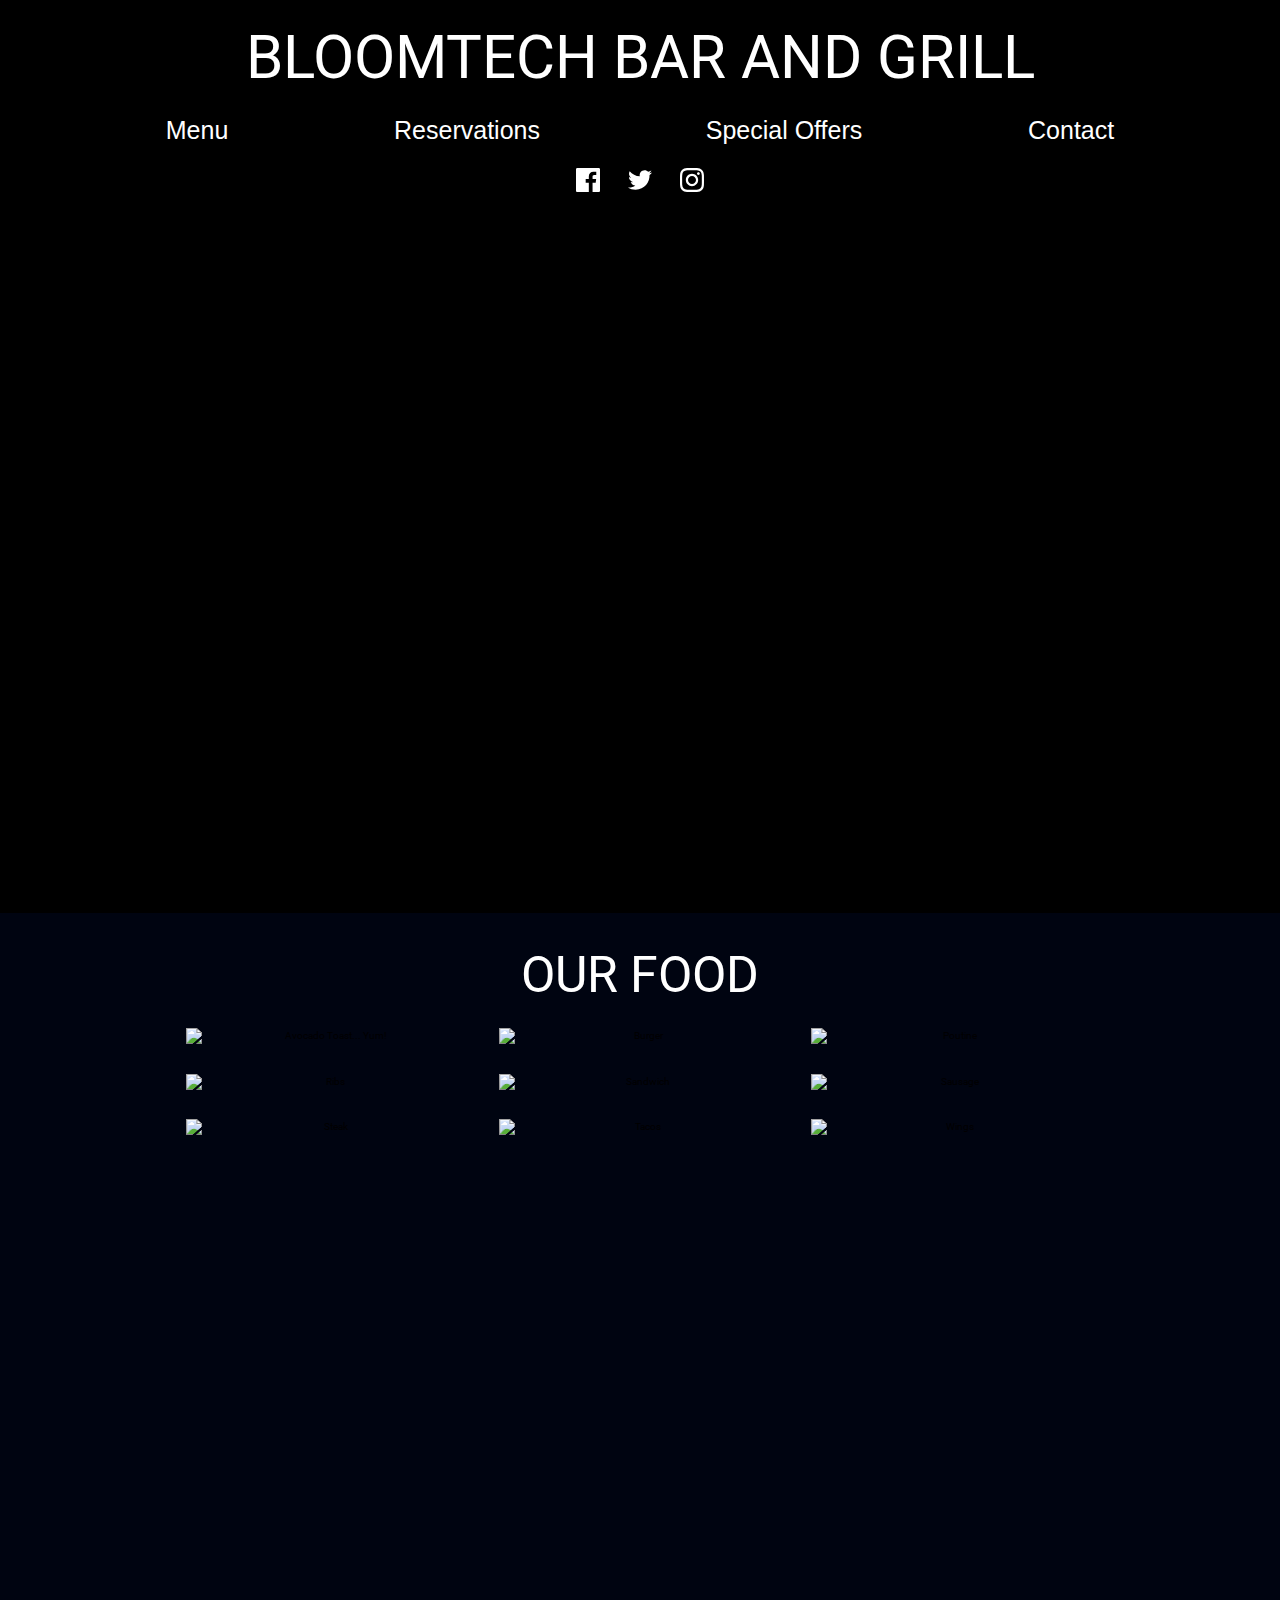
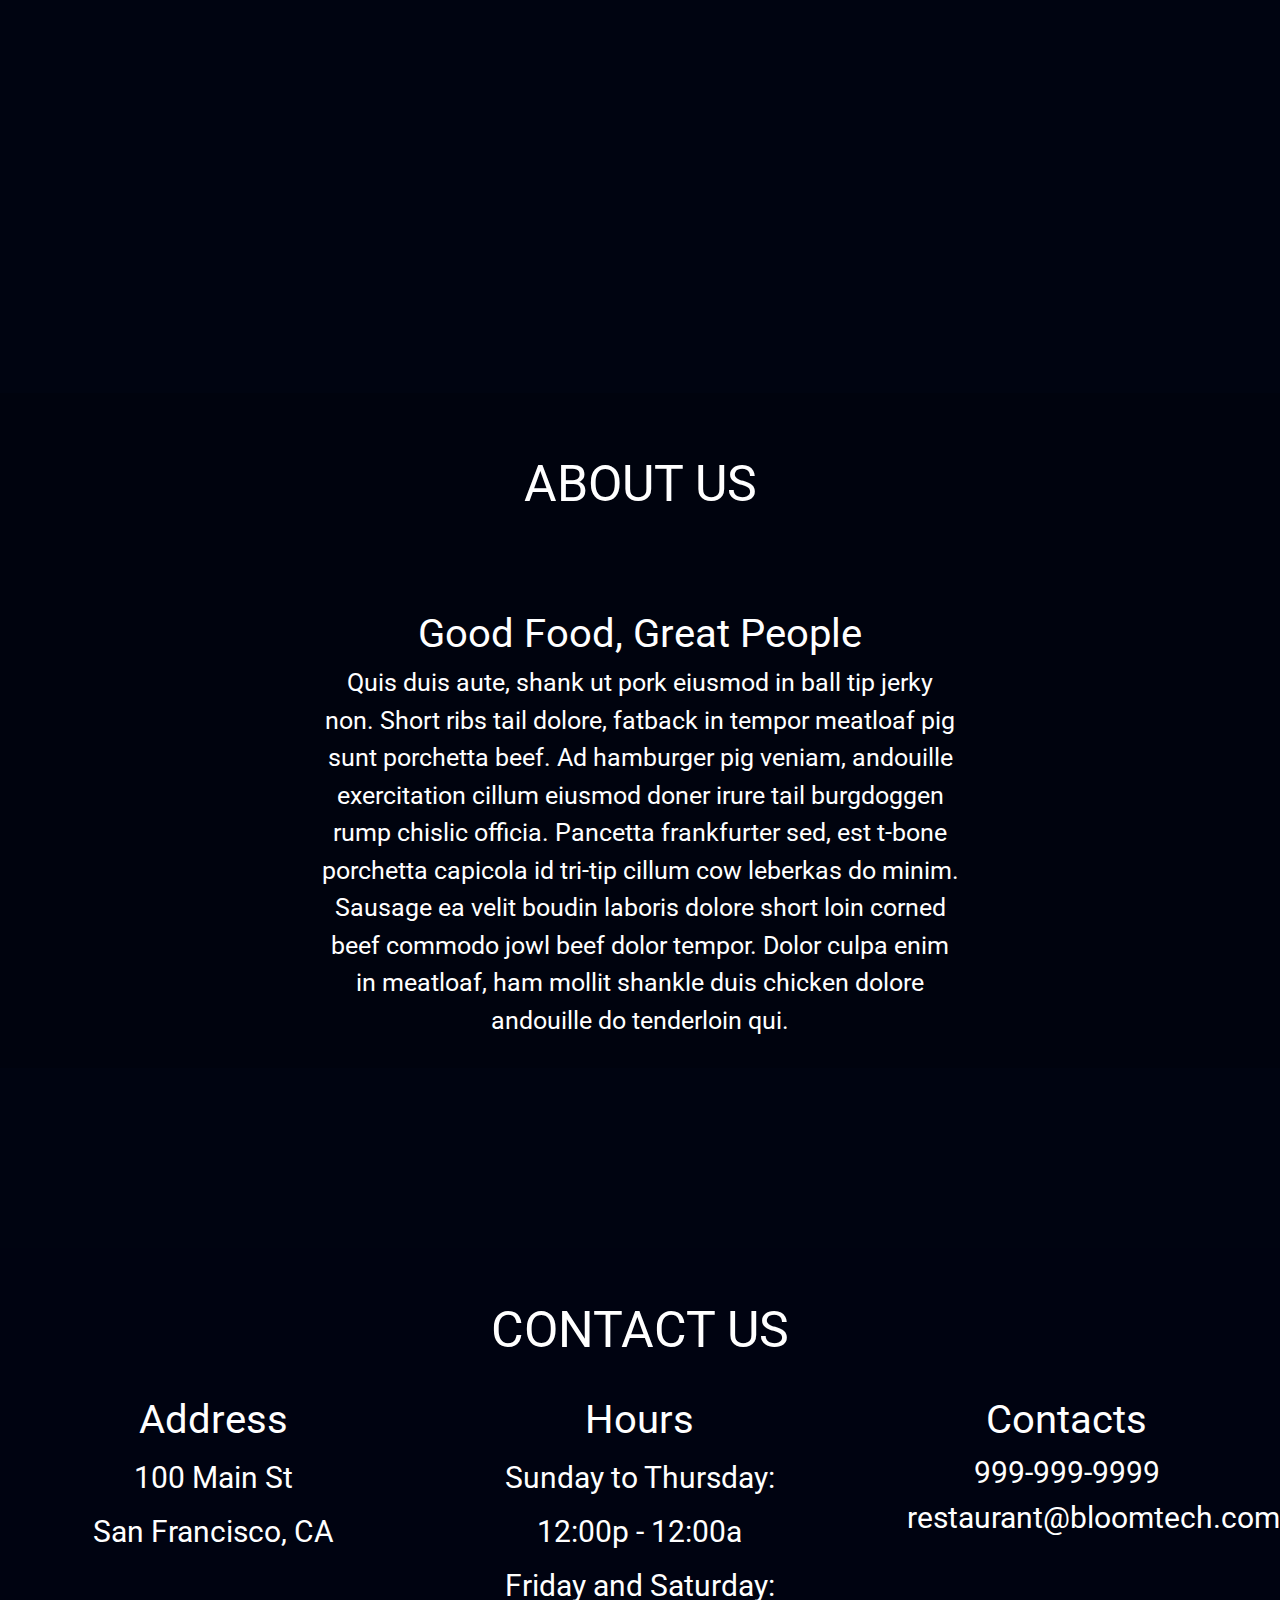
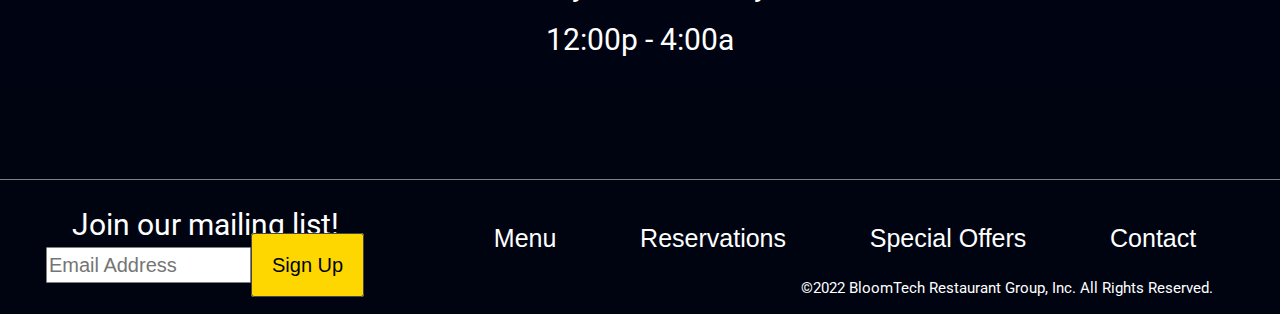
==== index.html @ 7ed3a37f "finished first draft" ====
<!doctype html>

<html lang="en">

<head>
	<meta charset="utf-8">

	<title>Sprint Challenge - Home</title>

	<link href="https://fonts.googleapis.com/css?family=Roboto|Rubik" rel="stylesheet">
	<link rel="stylesheet" href="/css/index.css">
	<script src="https://kit.fontawesome.com/5b12ffad4b.js" crossorigin="anonymous"></script>
</head>

<body>
	<div>
		<!-- header -->
		<header>
			<div class="header">
				<h1>BLOOMTECH BAR AND GRILL</h1>

				<!-- nav -->
				<nav>
					<button><a href="/menu.html">Menu</a></button>
					<button><a href="/reservations.html">Reservations</a></button>
					<button><a href="/special-offers.html">Special Offers</a></button>
					<button><a href="/contact.html">Contact</a></button>
				</nav>

				<!-- social media buttons -->

				<div class="socialMedia">
					<div>
						<a href=""><svg xmlns="http://www.w3.org/2000/svg" width="24" height="24" viewBox="0 0 24 24" fill="white"><path d="M22.675 0h-21.35c-.732 0-1.325.593-1.325 1.325v21.351c0 .731.593 1.324 1.325 1.324h11.495v-9.294h-3.128v-3.622h3.128v-2.671c0-3.1 1.893-4.788 4.659-4.788 1.325 0 2.463.099 2.795.143v3.24l-1.918.001c-1.504 0-1.795.715-1.795 1.763v2.313h3.587l-.467 3.622h-3.12v9.293h6.116c.73 0 1.323-.593 1.323-1.325v-21.35c0-.732-.593-1.325-1.325-1.325z"/></svg></a>
						<a href=""><svg xmlns="http://www.w3.org/2000/svg" width="24" height="24" viewBox="0 0 24 24" fill="white"><path d="M24 4.557c-.883.392-1.832.656-2.828.775 1.017-.609 1.798-1.574 2.165-2.724-.951.564-2.005.974-3.127 1.195-.897-.957-2.178-1.555-3.594-1.555-3.179 0-5.515 2.966-4.797 6.045-4.091-.205-7.719-2.165-10.148-5.144-1.29 2.213-.669 5.108 1.523 6.574-.806-.026-1.566-.247-2.229-.616-.054 2.281 1.581 4.415 3.949 4.89-.693.188-1.452.232-2.224.084.626 1.956 2.444 3.379 4.6 3.419-2.07 1.623-4.678 2.348-7.29 2.04 2.179 1.397 4.768 2.212 7.548 2.212 9.142 0 14.307-7.721 13.995-14.646.962-.695 1.797-1.562 2.457-2.549z"/></svg></a>
						<a href=""><svg xmlns="http://www.w3.org/2000/svg" width="24" height="24" viewBox="0 0 24 24" fill="white"><path d="M12 2.163c3.204 0 3.584.012 4.85.07 3.252.148 4.771 1.691 4.919 4.919.058 1.265.069 1.645.069 4.849 0 3.205-.012 3.584-.069 4.849-.149 3.225-1.664 4.771-4.919 4.919-1.266.058-1.644.07-4.85.07-3.204 0-3.584-.012-4.849-.07-3.26-.149-4.771-1.699-4.919-4.92-.058-1.265-.07-1.644-.07-4.849 0-3.204.013-3.583.07-4.849.149-3.227 1.664-4.771 4.919-4.919 1.266-.057 1.645-.069 4.849-.069zm0-2.163c-3.259 0-3.667.014-4.947.072-4.358.2-6.78 2.618-6.98 6.98-.059 1.281-.073 1.689-.073 4.948 0 3.259.014 3.668.072 4.948.2 4.358 2.618 6.78 6.98 6.98 1.281.058 1.689.072 4.948.072 3.259 0 3.668-.014 4.948-.072 4.354-.2 6.782-2.618 6.979-6.98.059-1.28.073-1.689.073-4.948 0-3.259-.014-3.667-.072-4.947-.196-4.354-2.617-6.78-6.979-6.98-1.281-.059-1.69-.073-4.949-.073zm0 5.838c-3.403 0-6.162 2.759-6.162 6.162s2.759 6.163 6.162 6.163 6.162-2.759 6.162-6.163c0-3.403-2.759-6.162-6.162-6.162zm0 10.162c-2.209 0-4-1.79-4-4 0-2.209 1.791-4 4-4s4 1.791 4 4c0 2.21-1.791 4-4 4zm6.406-11.845c-.796 0-1.441.645-1.441 1.44s.645 1.44 1.441 1.44c.795 0 1.439-.645 1.439-1.44s-.644-1.44-1.439-1.44z"/></svg></a>
					</div>
				</div>
			</div>
		</header>

		<!-- gallery section -->
		<section class="gallery">
			<div>
				<h2>OUR FOOD</h2>
				<div>
					<img src="img/food-avocadotoast.jpg" alt="Avocado Toast... Yum!">

					<img src="img/food-burger.jpg" alt="Burger">

					<img src='img/food-poutine.jpg' alt="Poutine">

					<img src="img/food-ribs.jpg" alt="Ribs">

					<img src="img/food-sandwich.jpg" alt="Sandwich">

					<img src="img/food-sausage.jpg" alt="Sausage">

					<img src="img/food-steak.jpg" alt="Steak">

					<img src="img/food-tacos.jpg" alt="Tacos">

					<img src="img/food-wings.jpg" alt="Wings">
				</div>
			</div>
		</section>

		<!-- spacer -->
		<div class="spacer"></div>

		<!-- about section -->
		<section class="about">
			<div class="about-container">
				<h2>ABOUT US</h2>

				<div id="cooks" class="pic">
				</div>

				<div class="text">
					<h3>Good Food, Great People</h3>
					<p>Quis duis aute, shank ut pork eiusmod in ball tip jerky non. Short ribs tail dolore, fatback in
						tempor meatloaf pig sunt porchetta beef. Ad hamburger pig veniam, andouille exercitation cillum
						eiusmod doner irure tail burgdoggen rump chislic officia. Pancetta frankfurter sed, est t-bone
						porchetta capicola id tri-tip cillum cow leberkas do minim. Sausage ea velit boudin laboris
						dolore
						short loin corned beef commodo jowl beef dolor tempor. Dolor culpa enim in meatloaf, ham mollit
						shankle duis chicken dolore andouille do tenderloin qui.</p>
				</div>

				<div id="bartender" class="pic">
				</div>
			</div>
		</section>

		<!-- spacer -->
		<div class="spacer"></div>

		<!-- contact section -->
		<section class="contact">
			<div class="contact-container">
				<h2>CONTACT US</h2>

				<div class="info">
					<div class="address">
						<h3>Address</h3>

						<address>
							<p>100 Main St</p>
							<p>San Francisco, CA</p>
						</address>
					</div>

					<div class="hours">
						<h3>Hours</h3>

						<div>
							<p>Sunday to Thursday:</p>
							<p>12:00p - 12:00a</p>
							<p>Friday and Saturday:</p>
							<p>12:00p - 4:00a</p>
						</div>
					</div>

					<div class="contacts">
						<h3>Contacts</h3>

						<div>
							<a id="phone" href="tel:999-999-9999">999-999-9999</a>
							<a id="email" href="mailto:restaurant@bloomtech.com">restaurant@bloomtech.com</a>
						</div>
					</div>
				</div>
			</div>
		</section>

		<!-- spacer -->
		<div class="spacer-sm"></div>

		<!-- footer -->
		<footer>
			<div class="footerStyling">
				<!-- email signup -->
				<div>
					<h3>Join our mailing list!</h3>
					<input placeholder="Email Address"><button><a id="SignUp" href="">Sign Up</a></button></input>
				</div>
				<!-- nav -->
				<nav>
					<button><a href="/menu.html">Menu</a></button>
					<button><a href="/reservations.html">Reservations</a></button>
					<button><a href="/special-offers.html">Special Offers</a></button>
					<button><a href="/contact.html">Contact</a></button>
				</nav>
			</div>
			<!-- copyright -->
			<p>©2022 BloomTech Restaurant Group, Inc. All Rights Reserved.</p>
		</footer>
	</div>
</body>

</html>
---- css/index.css ----
/* http://meyerweb.com/eric/tools/css/reset/ 
   v2.0 | 20110126
   License: none (public domain)
*/

html, body, div, span, applet, object, iframe,
h1, h2, h3, h4, h5, h6, p, blockquote, pre,
a, abbr, acronym, address, big, cite, code,
del, dfn, em, img, ins, kbd, q, s, samp,
small, strike, strong, sub, sup, tt, var,
b, u, i, center,
dl, dt, dd, ol, ul, li,
fieldset, form, label, legend,
table, caption, tbody, tfoot, thead, tr, th, td,
article, aside, canvas, details, embed, 
figure, figcaption, footer, header, hgroup, 
menu, nav, output, ruby, section, summary,
time, mark, audio, video {
	margin: 0;
	padding: 0;
	border: 0;
	font-size: 100%;
	font: inherit;
	vertical-align: baseline;
}
/* HTML5 display-role reset for older browsers */
article, aside, details, figcaption, figure, 
footer, header, hgroup, menu, nav, section {
	display: block;
}
body {
	line-height: 1;
}
ol, ul {
	list-style: none;
}
blockquote, q {
	quotes: none;
}
blockquote:before, blockquote:after,
q:before, q:after {
	content: '';
	content: none;
}
table {
	border-collapse: collapse;
	border-spacing: 0;
}

* {
    box-sizing: border-box;
}

html {
    max-width: 1920px;
    min-width: 428px;
    width: 100%;
    font-size: 62.5%;
}

body {
    font-family: 'Roboto', sans-serif;
    line-height: 1.5;
    background-color: black;
}

h1, h2, h3, h4, h5, h6, p, a, i {
    text-decoration: none;
}

h1 {
    font-size: 6rem;
    color: white;
    text-align: center;
    margin: 1% 0;
}

h2 {
    font-size: 5rem;
    color: white;
}

h3 {
    font-size: 4rem;
    color: white;
}

p, a {
    font-size: 3rem;
    color: white;
}

a:hover {
    color: gold;
}

/* header section */
header {
    width: 100%;
    height: 100vh;
    background-image: url('../img/home-header.jpg');
    background-size: cover;
    background-position: center;
    background-repeat: no-repeat;
}

.header {
    background-color: rgba(0, 0, 0, .75);
}

nav {
    display: flex;
    justify-content: space-evenly;
    margin: 1% 0;
}

nav button {
    background: none;
    border: none;
}

nav a {
    font-size: 2.5rem;
}

.socialMedia {
    margin: 0 45%;
}

.socialMedia div{
    /* background-color: rgba(0, 0, 0, .1); */
    display: flex;
    justify-content: space-between;
    padding: 1% 0;
    margin: 1% 0;
}

/* spacers */
.spacer {
    width: 100%;
    height: 20vh;
    background-color: rgb(0, 4, 17);
}
.spacer-sm {
    width: 100%;
    height: 10vh;
    background-color: rgb(0, 4, 17);
}

/* gallery section */
.gallery {
    width: 100%;
    height: 100vh;
    text-align: center;
    background-color: rgb(0, 4, 17);
}

.gallery div{
    padding: 2% 0 0 0;
    margin: 0 3%;
}

.gallery h2{
    padding: 0;
}

.gallery div div{
    display: flex;
    flex-wrap: wrap;
    justify-content: center;
    padding: 0;
    
}

.gallery img{
    width: 25%;
    margin: 1.3%;
}

/* about us section */
.about {
    width: 100%;
    height: 75vh;
    text-align: center;
    background-image: url("../img/staff-cooks.jpg");
    background-size: cover;
    background-position: top;
    background-repeat: no-repeat;
}

.about-container {
    height: 100%;
    display: flex;
    flex-wrap: wrap;
    justify-content: center;
    align-items: center;
    background-color: rgb(0, 4, 17, .8);
    padding: 2% 0;
}

.about h2 {
    width: 100%;
    margin: 2%;
}

.about-container .text {
    width: 50%;
}

.text {
    margin-top: 4%;
}

.text p {
    font-size: 2.5rem;
    text-overflow: clip;
}

/* contact us section */
.contact {
    text-align: center;
    background-image: url("../img/jumbo-restaurant.jpg");
    background-size: cover;
    background-position: center;
    background-repeat: no-repeat;
    background-color: rgb(0, 4, 17);
}

.contact-container {
    width: 100%;
    height: 100%;
    background-color: rgb(0, 4, 17, .8);
}

.contact h2 {
    padding-top: 5vh;
}

.contact h3 {
    padding-top: 2.5vh;
}

.contact p {
    padding: .5vh 0;
}

.info {
    width: 100%;
    display: flex;
    justify-content: space-around;
}

.address {
    width: 25%;
}

.hours {
    width: 25%;
    padding-bottom: 2.5vh;
}

.contacts {
    width: 25%;
}

/* footer section */
footer {
    width: 100%;
    height: 15vh;
    background-color: rgb(0, 4, 17);
    padding-top: 2.5vh;
    border-top: 1px solid gray;
    font-size: 2rem;
}

footer h3{
    width: 100%;
    font-size: 3rem;
    text-align: center;
}

.footerStyling {
    display: flex;
    justify-content: center;
}

.footerStyling div{
    width: 33%;
    display: flex;
    flex-wrap: wrap;
    justify-content: center;
}

footer input{
    font-size: 2rem;
    width: 50%;
    height: 50%;
    border-radius: 1px;
    border: 1px solid gray;
}

button{
    background: none;
    padding: 0;
    border: none;
    border-radius: 3px;
    margin: 0;
}

#SignUp {
    color: rgb(0, 4, 17);
    width: 25%;
    font-size: 2rem;
    text-align: center;
    background-color: gold;
    border-radius: 3px;
    padding: 20px 20px;
    border: 1px solid rgb(70, 70, 70);
}

footer nav {
    width: 70%;
}

footer p {
    font-size: 1.5rem;
    text-align: end;
    padding: 3px;
    margin-right: 5%;
}

/* mobile media query */
@media (max-width: 428px) {
    /* header section */
    

    /* gallery section */
    .gallery {
        height: auto;
    }
    
    /* about us section */

    .about {
        height: 200vh;
    }
    
    .about h2 {
        width: 100%;
        padding-top: 5vh;
    }
    
    .about-container .text {
        width: 85%;
    }
    
    /* contact us section */
    .contact h3 {
        padding-top: 2.5vh;
    }
    
    .info {
        flex-wrap: wrap;
    }
    
    .address {
        width: 100%;
        padding-bottom: 2.5vh;
    }
    
    .hours {
        width: 100%;
    }
    
    .contacts {
        width: 100%;
        padding-bottom: 2.5vh;
    }

    /* footer section */
    footer {
        height: auto;
        padding-top: 2.5vh;
        font-size: 2rem;
    }

}
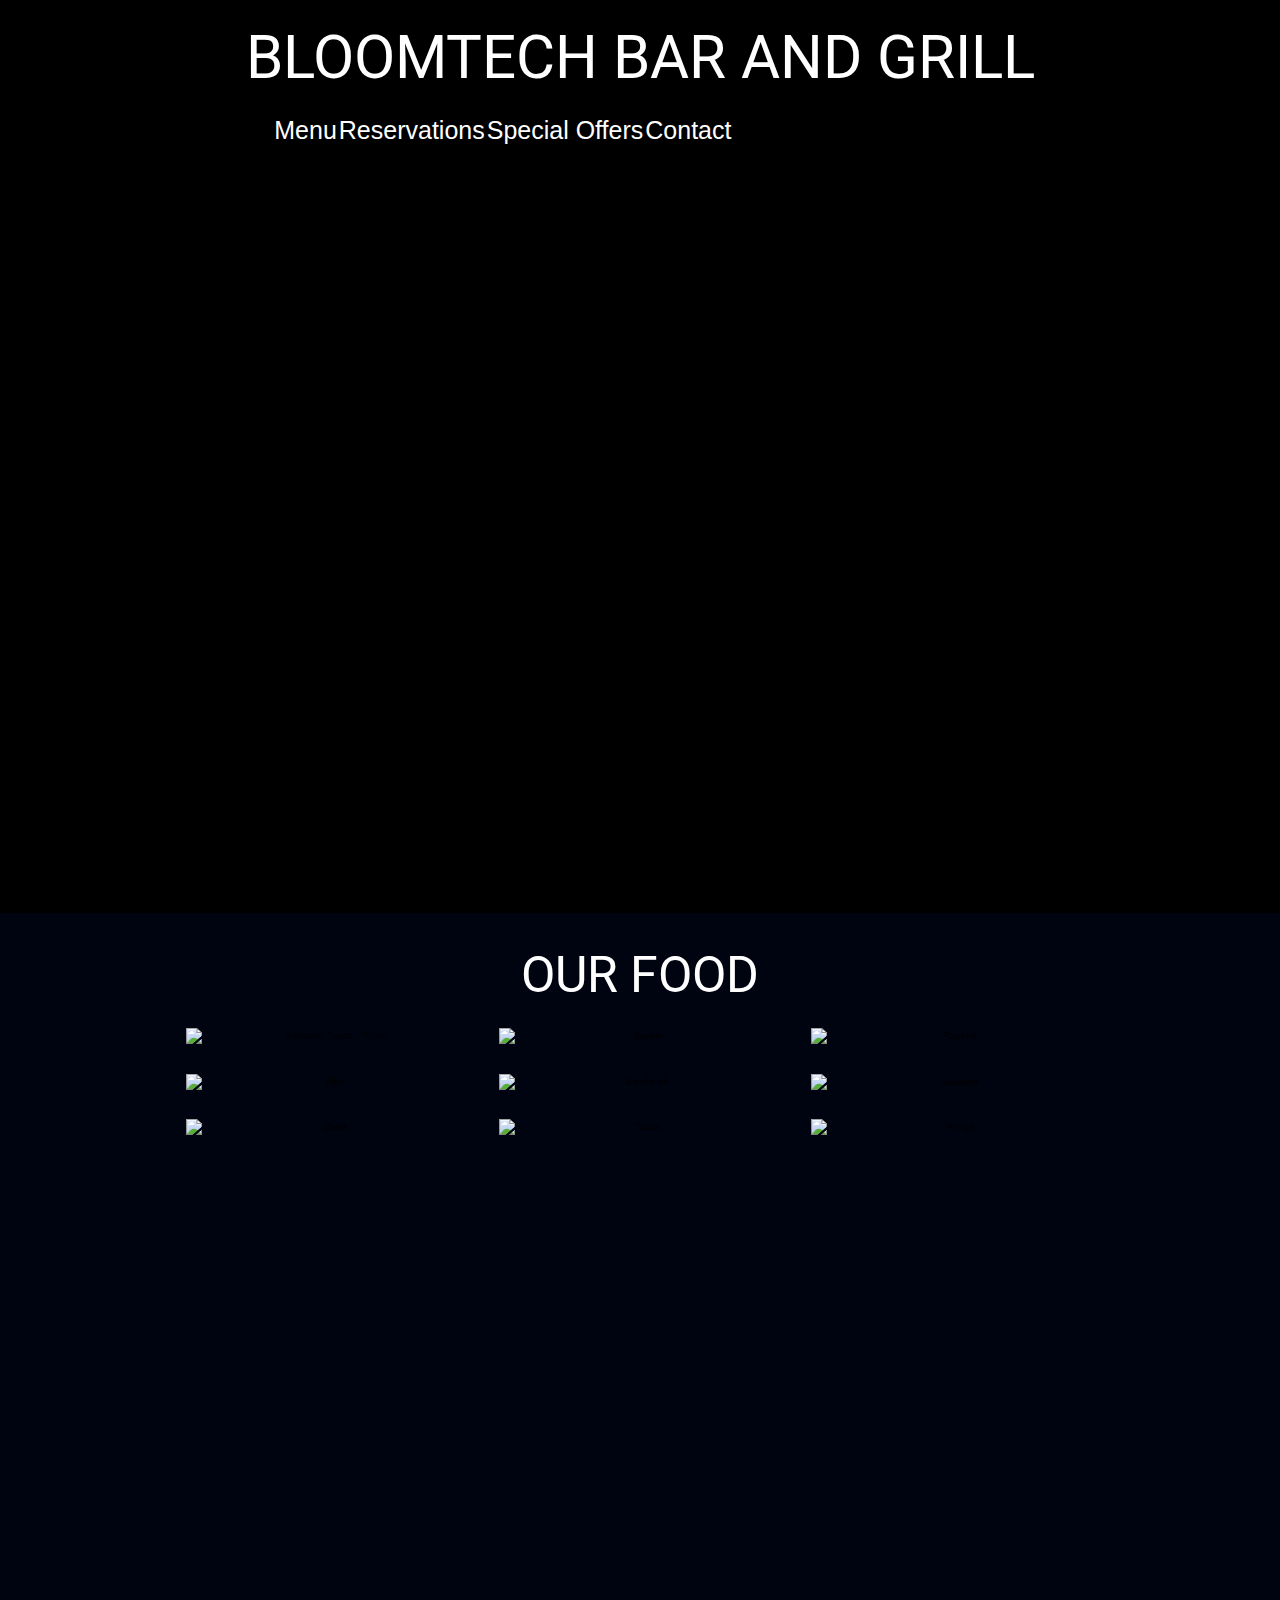
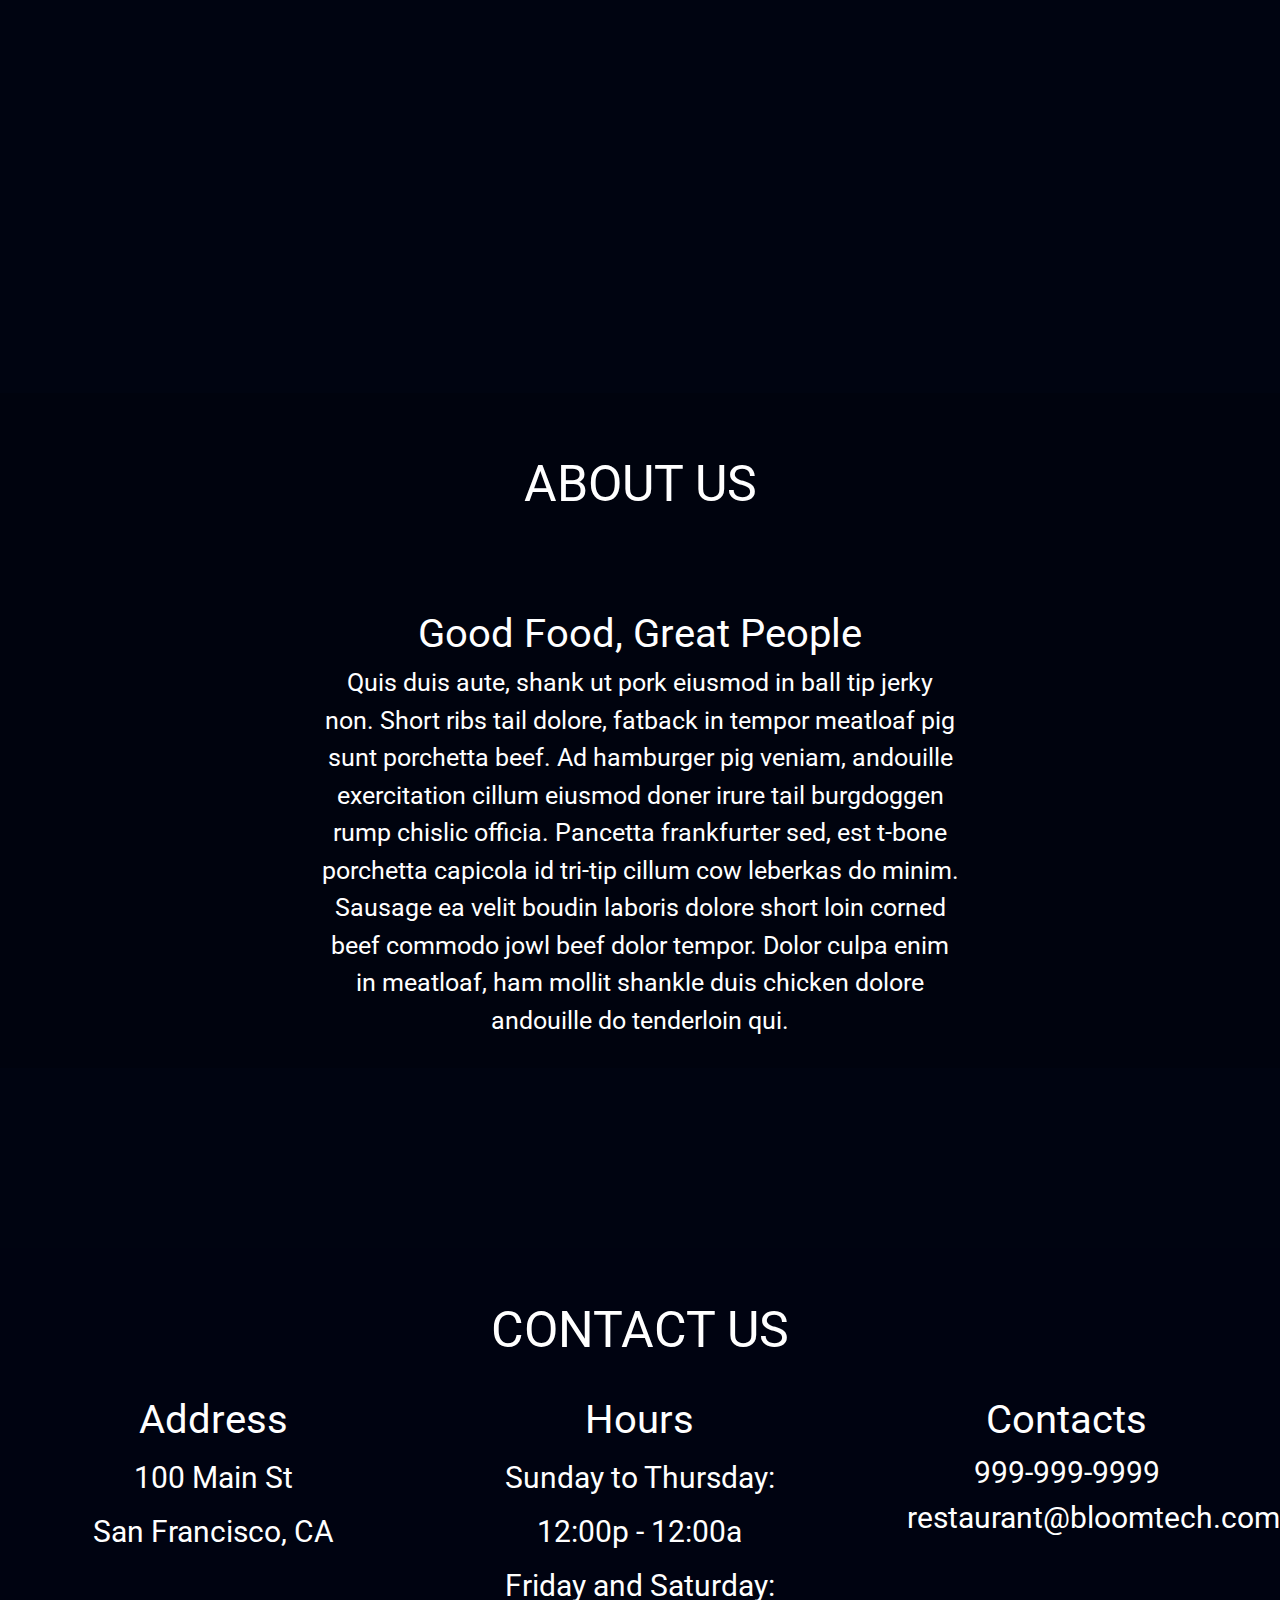
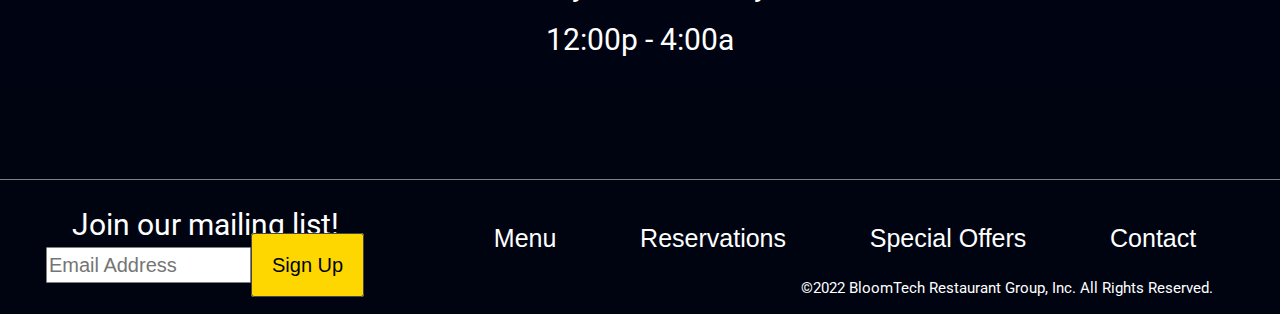
==== commit 33c56acb: "refactored code to meet specs" ====
--- a/index.html
+++ b/index.html
@@ -4,11 +4,12 @@
 
 <head>
 	<meta charset="utf-8">
+	<meta name="viewport" content="width=device-width, initial-scale=1.0" />
 
-	<title>Sprint Challenge - Home</title>
+	<title>Bloomtech Bar and Grill</title>
 
 	<link href="https://fonts.googleapis.com/css?family=Roboto|Rubik" rel="stylesheet">
-	<link rel="stylesheet" href="/css/index.css">
+	<link rel="stylesheet" href="css/index.css">
 	<script src="https://kit.fontawesome.com/5b12ffad4b.js" crossorigin="anonymous"></script>
 </head>
 
@@ -16,27 +17,24 @@
 	<div>
 		<!-- header -->
 		<header>
-			<div class="header">
-				<h1>BLOOMTECH BAR AND GRILL</h1>
+				<a href="index.html"><h1>BLOOMTECH BAR AND GRILL</h1></a>
 
 				<!-- nav -->
 				<nav>
-					<button><a href="/menu.html">Menu</a></button>
-					<button><a href="/reservations.html">Reservations</a></button>
-					<button><a href="/special-offers.html">Special Offers</a></button>
-					<button><a href="/contact.html">Contact</a></button>
+					<div>
+						<button><a target="_blank" href="/menu.html">Menu</a></button>
+						<button><a target="_blank" href="/reservations.html">Reservations</a></button>
+						<button><a target="_blank" href="/special-offers.html">Special Offers</a></button>
+						<button><a target="_blank" href="/contact.html">Contact</a></button>
+					</div>
+				<!-- social media buttons -->
+					<div class="social-media">
+						<a target="_blank" href="https://www.facebook.com/"><i class="fab fa-facebook"></i></a>
+						<a target="_blank" href="https://www.twitter.com/"><i class="fab fa-twitter"></i></a>
+						<a target="_blank" href="https://www.instagram.com/"><i class="fab fa-instagram"></i></a>
+					</div>
 				</nav>
 
-				<!-- social media buttons -->
-
-				<div class="socialMedia">
-					<div>
-						<a href=""><svg xmlns="http://www.w3.org/2000/svg" width="24" height="24" viewBox="0 0 24 24" fill="white"><path d="M22.675 0h-21.35c-.732 0-1.325.593-1.325 1.325v21.351c0 .731.593 1.324 1.325 1.324h11.495v-9.294h-3.128v-3.622h3.128v-2.671c0-3.1 1.893-4.788 4.659-4.788 1.325 0 2.463.099 2.795.143v3.24l-1.918.001c-1.504 0-1.795.715-1.795 1.763v2.313h3.587l-.467 3.622h-3.12v9.293h6.116c.73 0 1.323-.593 1.323-1.325v-21.35c0-.732-.593-1.325-1.325-1.325z"/></svg></a>
-						<a href=""><svg xmlns="http://www.w3.org/2000/svg" width="24" height="24" viewBox="0 0 24 24" fill="white"><path d="M24 4.557c-.883.392-1.832.656-2.828.775 1.017-.609 1.798-1.574 2.165-2.724-.951.564-2.005.974-3.127 1.195-.897-.957-2.178-1.555-3.594-1.555-3.179 0-5.515 2.966-4.797 6.045-4.091-.205-7.719-2.165-10.148-5.144-1.29 2.213-.669 5.108 1.523 6.574-.806-.026-1.566-.247-2.229-.616-.054 2.281 1.581 4.415 3.949 4.89-.693.188-1.452.232-2.224.084.626 1.956 2.444 3.379 4.6 3.419-2.07 1.623-4.678 2.348-7.29 2.04 2.179 1.397 4.768 2.212 7.548 2.212 9.142 0 14.307-7.721 13.995-14.646.962-.695 1.797-1.562 2.457-2.549z"/></svg></a>
-						<a href=""><svg xmlns="http://www.w3.org/2000/svg" width="24" height="24" viewBox="0 0 24 24" fill="white"><path d="M12 2.163c3.204 0 3.584.012 4.85.07 3.252.148 4.771 1.691 4.919 4.919.058 1.265.069 1.645.069 4.849 0 3.205-.012 3.584-.069 4.849-.149 3.225-1.664 4.771-4.919 4.919-1.266.058-1.644.07-4.85.07-3.204 0-3.584-.012-4.849-.07-3.26-.149-4.771-1.699-4.919-4.92-.058-1.265-.07-1.644-.07-4.849 0-3.204.013-3.583.07-4.849.149-3.227 1.664-4.771 4.919-4.919 1.266-.057 1.645-.069 4.849-.069zm0-2.163c-3.259 0-3.667.014-4.947.072-4.358.2-6.78 2.618-6.98 6.98-.059 1.281-.073 1.689-.073 4.948 0 3.259.014 3.668.072 4.948.2 4.358 2.618 6.78 6.98 6.98 1.281.058 1.689.072 4.948.072 3.259 0 3.668-.014 4.948-.072 4.354-.2 6.782-2.618 6.979-6.98.059-1.28.073-1.689.073-4.948 0-3.259-.014-3.667-.072-4.947-.196-4.354-2.617-6.78-6.979-6.98-1.281-.059-1.69-.073-4.949-.073zm0 5.838c-3.403 0-6.162 2.759-6.162 6.162s2.759 6.163 6.162 6.163 6.162-2.759 6.162-6.163c0-3.403-2.759-6.162-6.162-6.162zm0 10.162c-2.209 0-4-1.79-4-4 0-2.209 1.791-4 4-4s4 1.791 4 4c0 2.21-1.791 4-4 4zm6.406-11.845c-.796 0-1.441.645-1.441 1.44s.645 1.44 1.441 1.44c.795 0 1.439-.645 1.439-1.44s-.644-1.44-1.439-1.44z"/></svg></a>
-					</div>
-				</div>
-			</div>
 		</header>
 
 		<!-- gallery section -->
--- a/css/index.css
+++ b/css/index.css
@@ -85,6 +85,11 @@
     color: white;
 }
 
+h4 {
+    font-size: 3.5rem;
+    color: white;
+}
+
 p, a {
     font-size: 3rem;
     color: white;
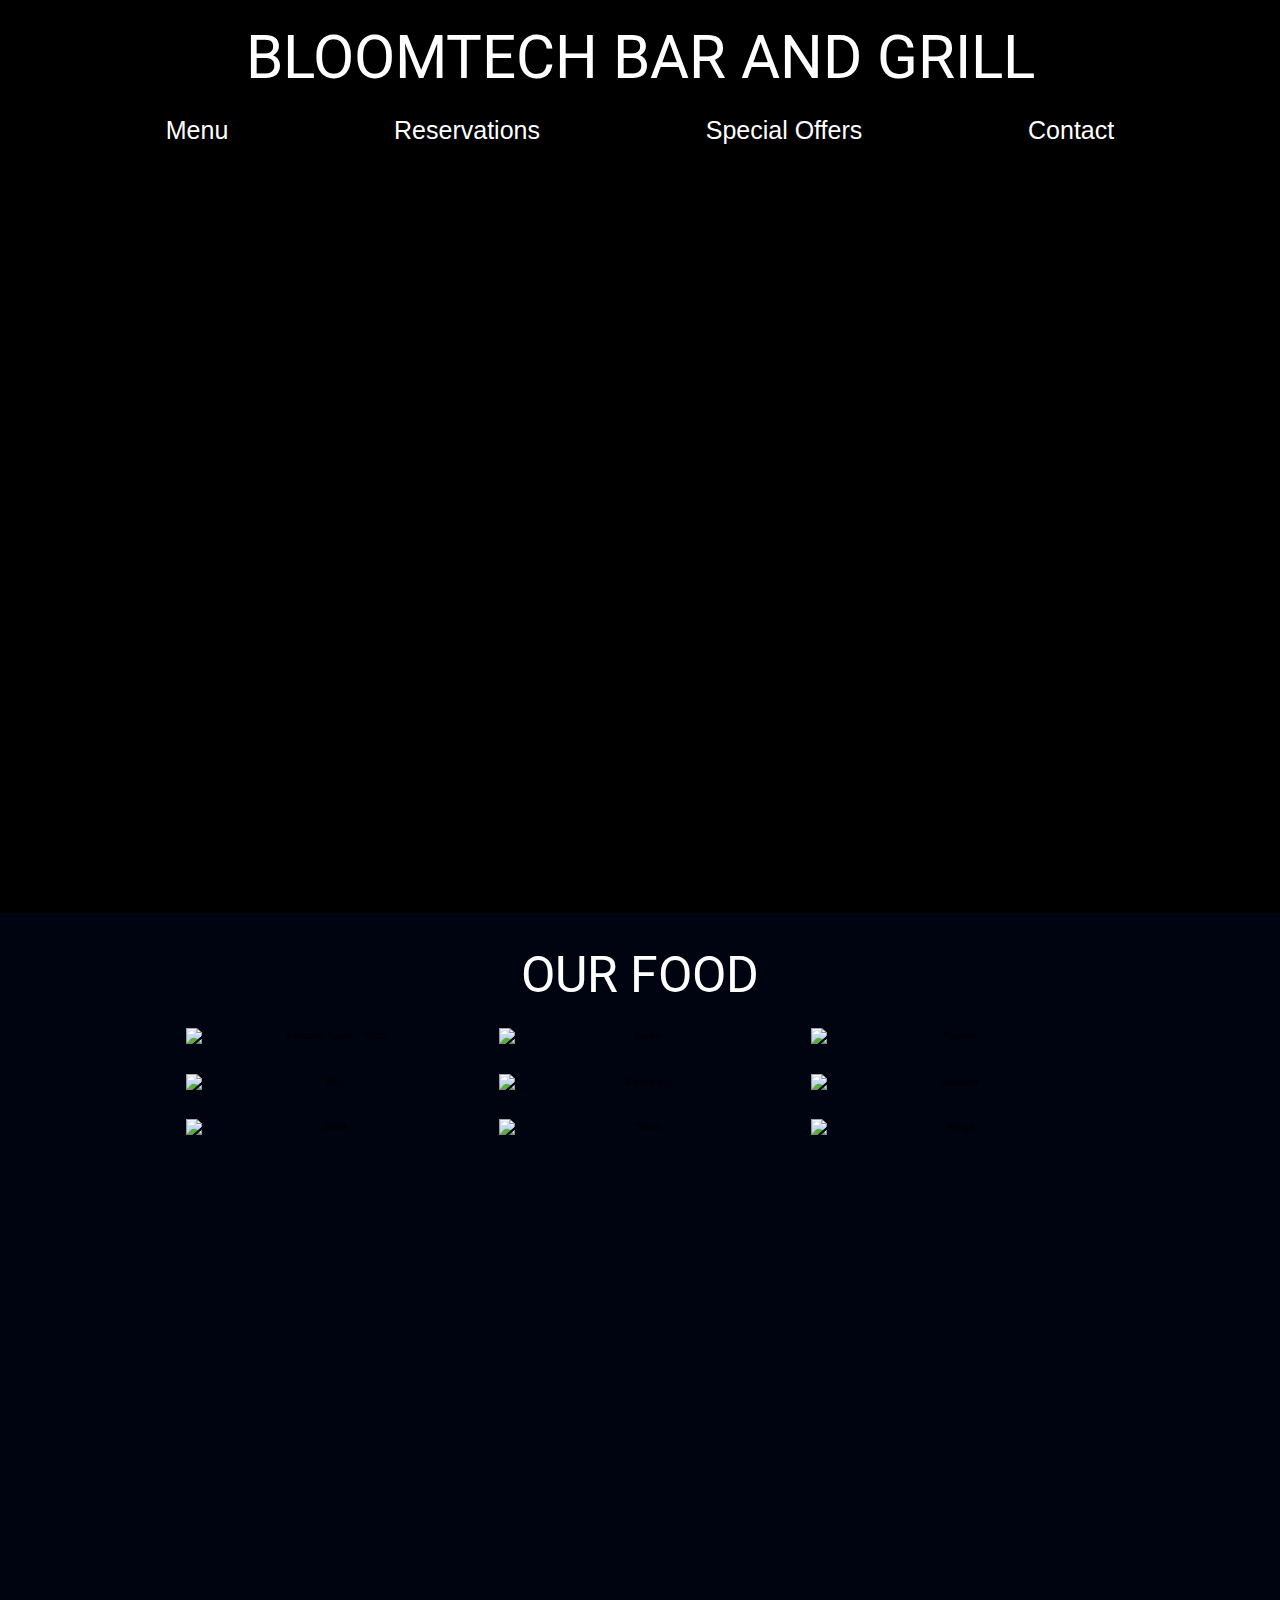
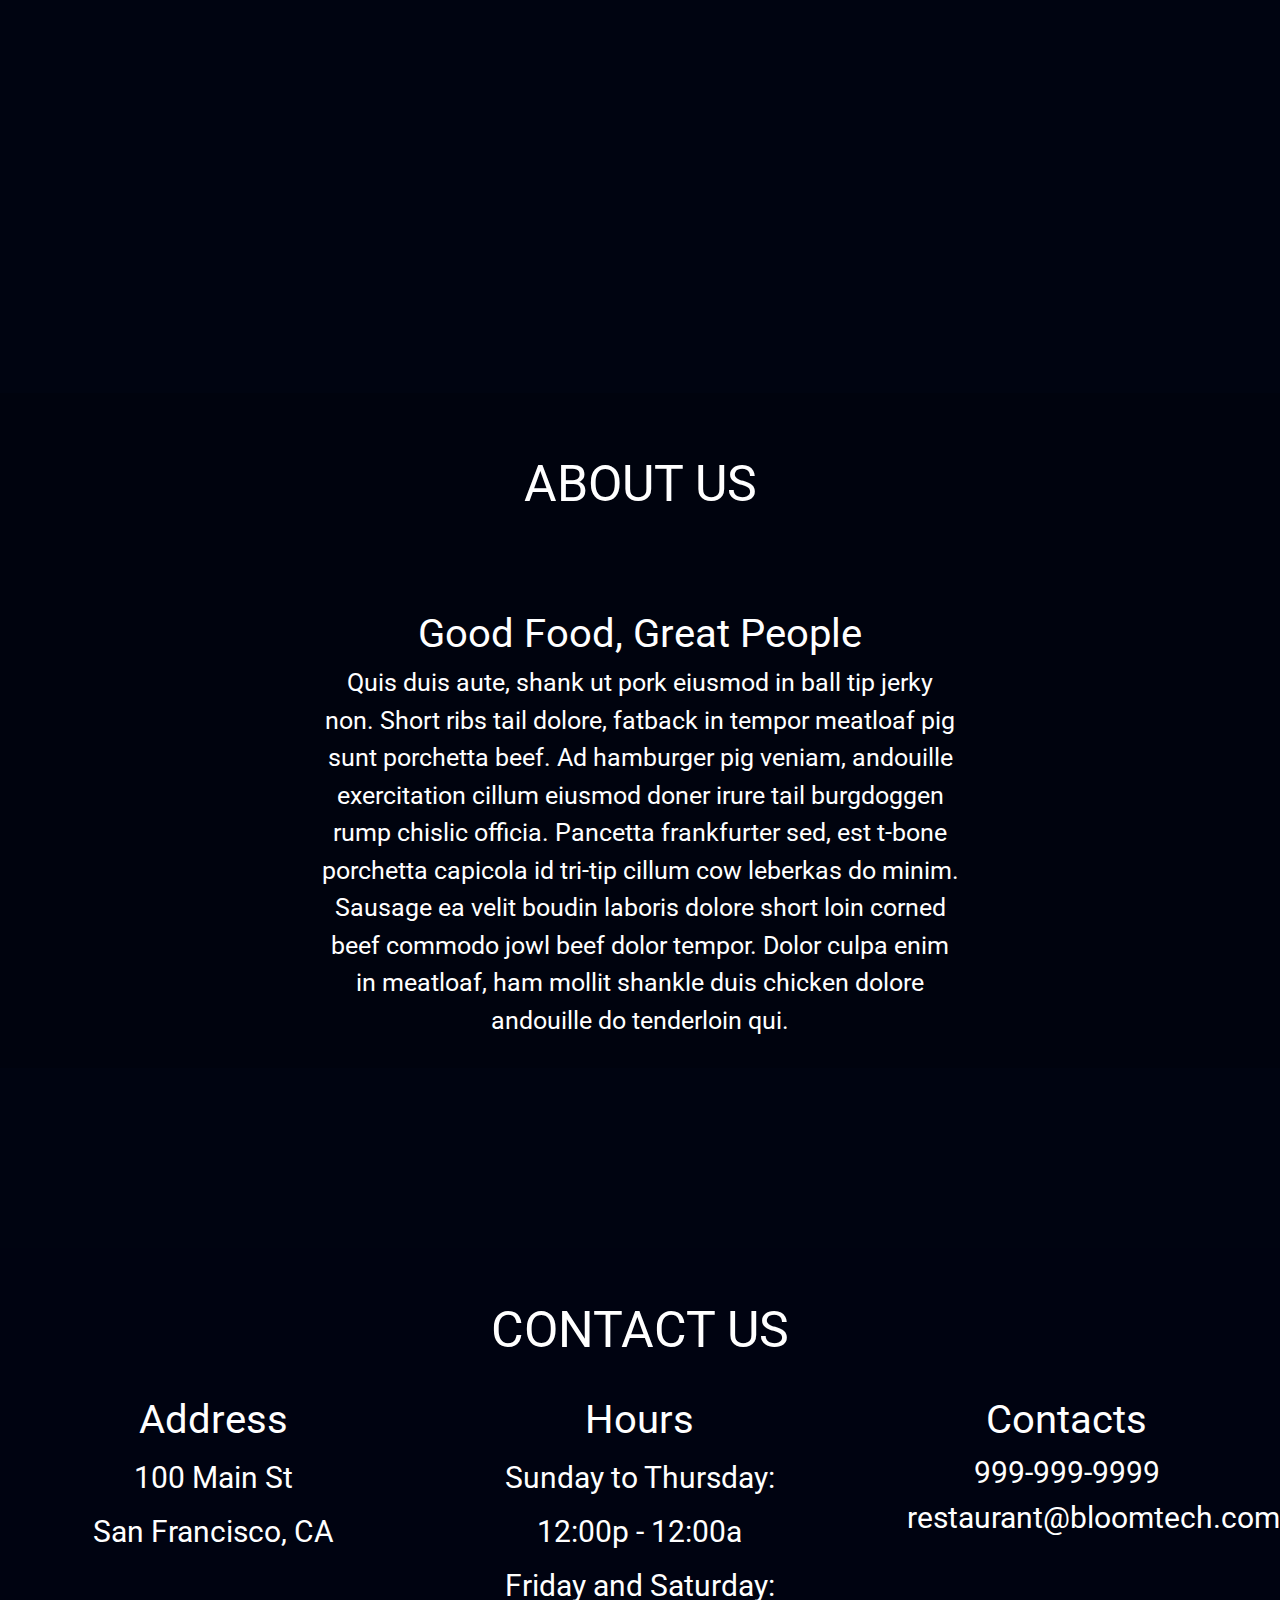
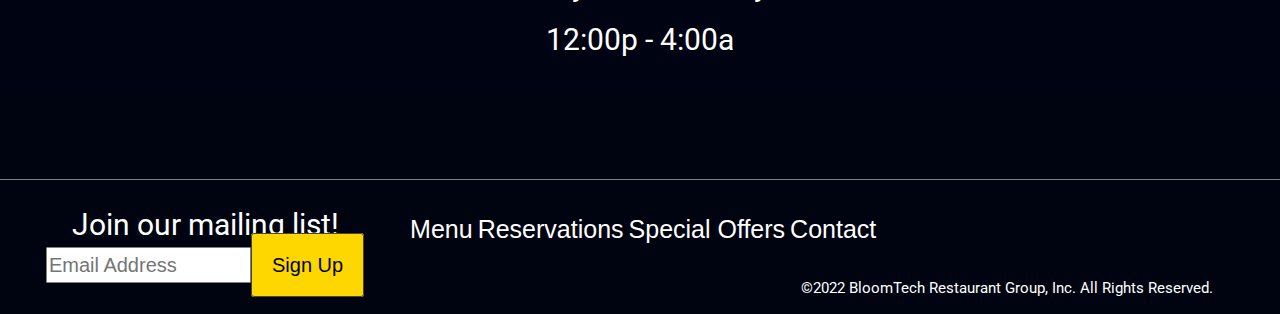
==== commit 9289af44: "fixed css and html for the header section" ====
--- a/index.html
+++ b/index.html
@@ -17,24 +17,25 @@
 	<div>
 		<!-- header -->
 		<header>
+			<div class="header">
 				<a href="index.html"><h1>BLOOMTECH BAR AND GRILL</h1></a>
 
 				<!-- nav -->
 				<nav>
-					<div>
+					<div class="nav">
 						<button><a target="_blank" href="/menu.html">Menu</a></button>
 						<button><a target="_blank" href="/reservations.html">Reservations</a></button>
 						<button><a target="_blank" href="/special-offers.html">Special Offers</a></button>
 						<button><a target="_blank" href="/contact.html">Contact</a></button>
 					</div>
 				<!-- social media buttons -->
-					<div class="social-media">
+					<div class="socialMedia">
 						<a target="_blank" href="https://www.facebook.com/"><i class="fab fa-facebook"></i></a>
 						<a target="_blank" href="https://www.twitter.com/"><i class="fab fa-twitter"></i></a>
 						<a target="_blank" href="https://www.instagram.com/"><i class="fab fa-instagram"></i></a>
 					</div>
 				</nav>
-
+			</div>
 		</header>
 
 		<!-- gallery section -->
--- a/css/index.css
+++ b/css/index.css
@@ -114,9 +114,12 @@
 }
 
 nav {
+    margin: 1% 0;
+}
+
+.nav {
     display: flex;
     justify-content: space-evenly;
-    margin: 1% 0;
 }
 
 nav button {
@@ -132,12 +135,12 @@
     margin: 0 45%;
 }
 
-.socialMedia div{
+.socialMedia {
     /* background-color: rgba(0, 0, 0, .1); */
     display: flex;
     justify-content: space-between;
     padding: 1% 0;
-    margin: 1% 0;
+    margin: 1% 40%;
 }
 
 /* spacers */
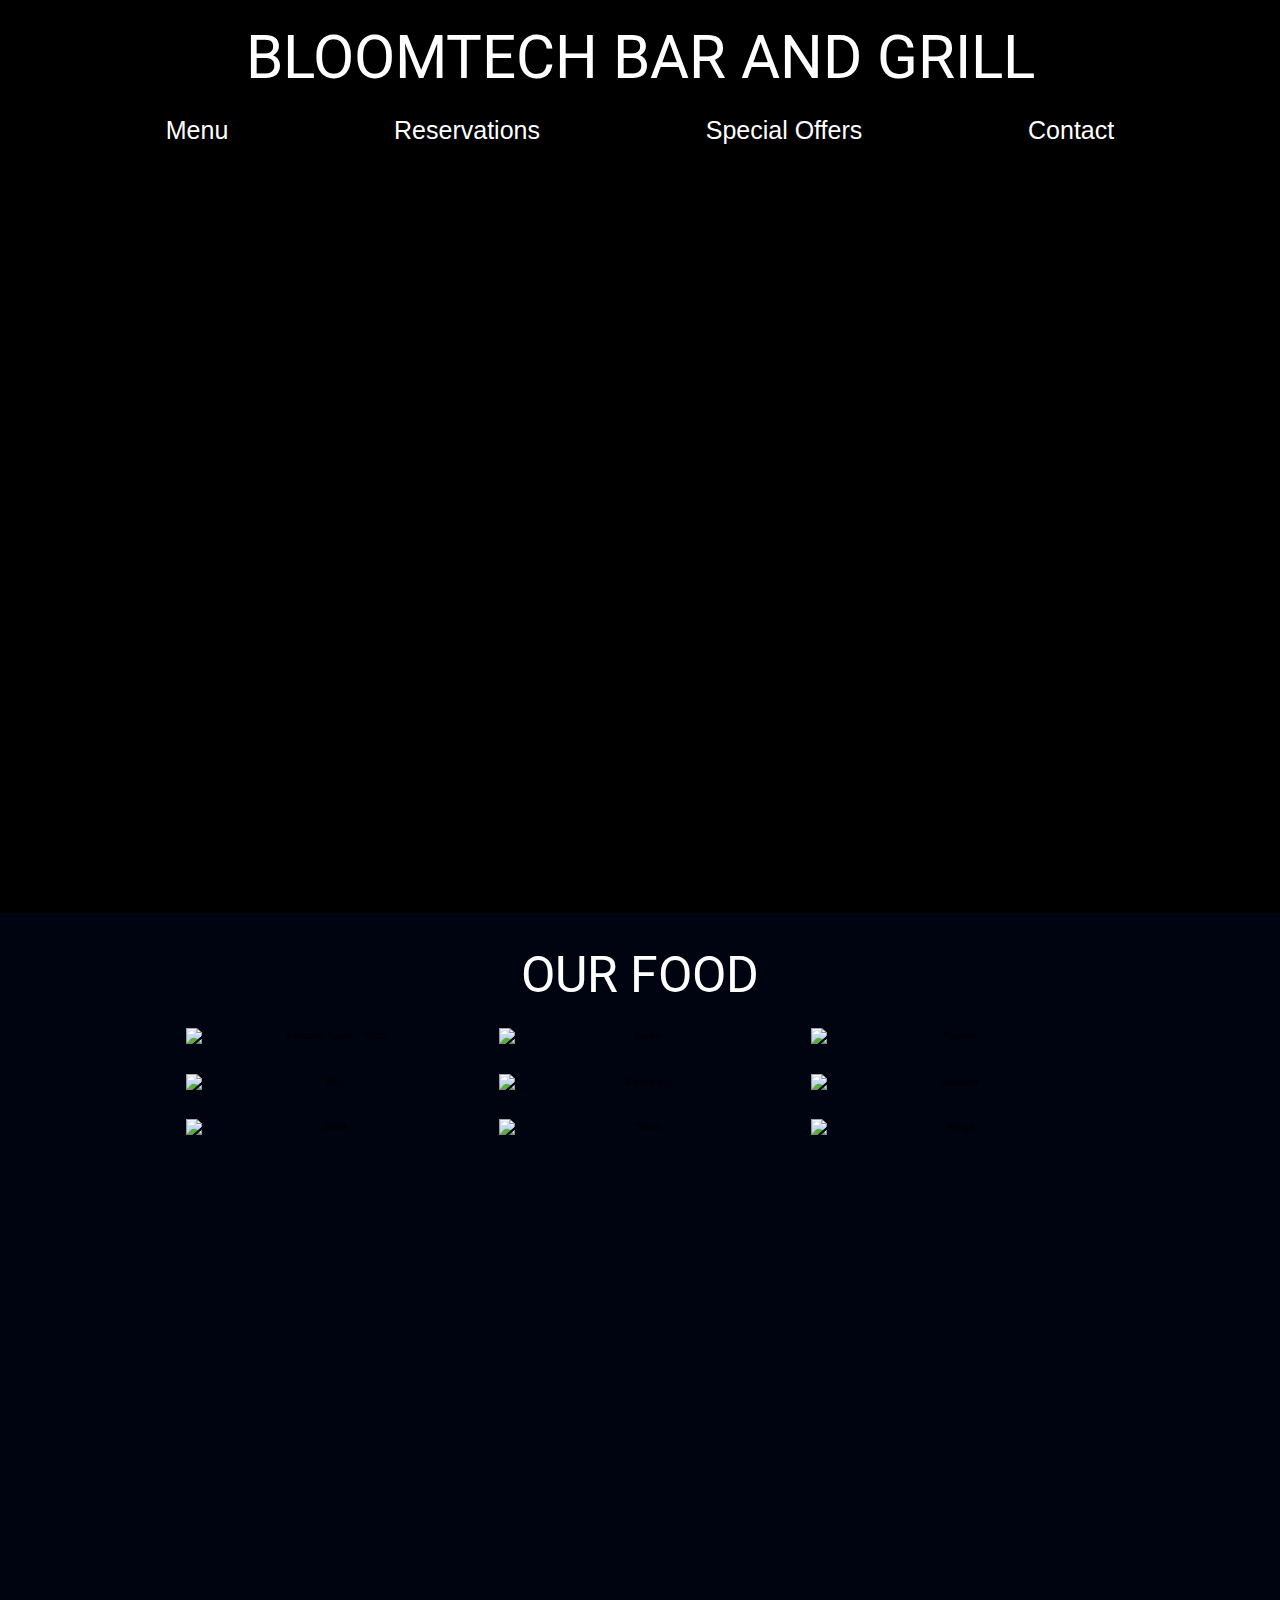
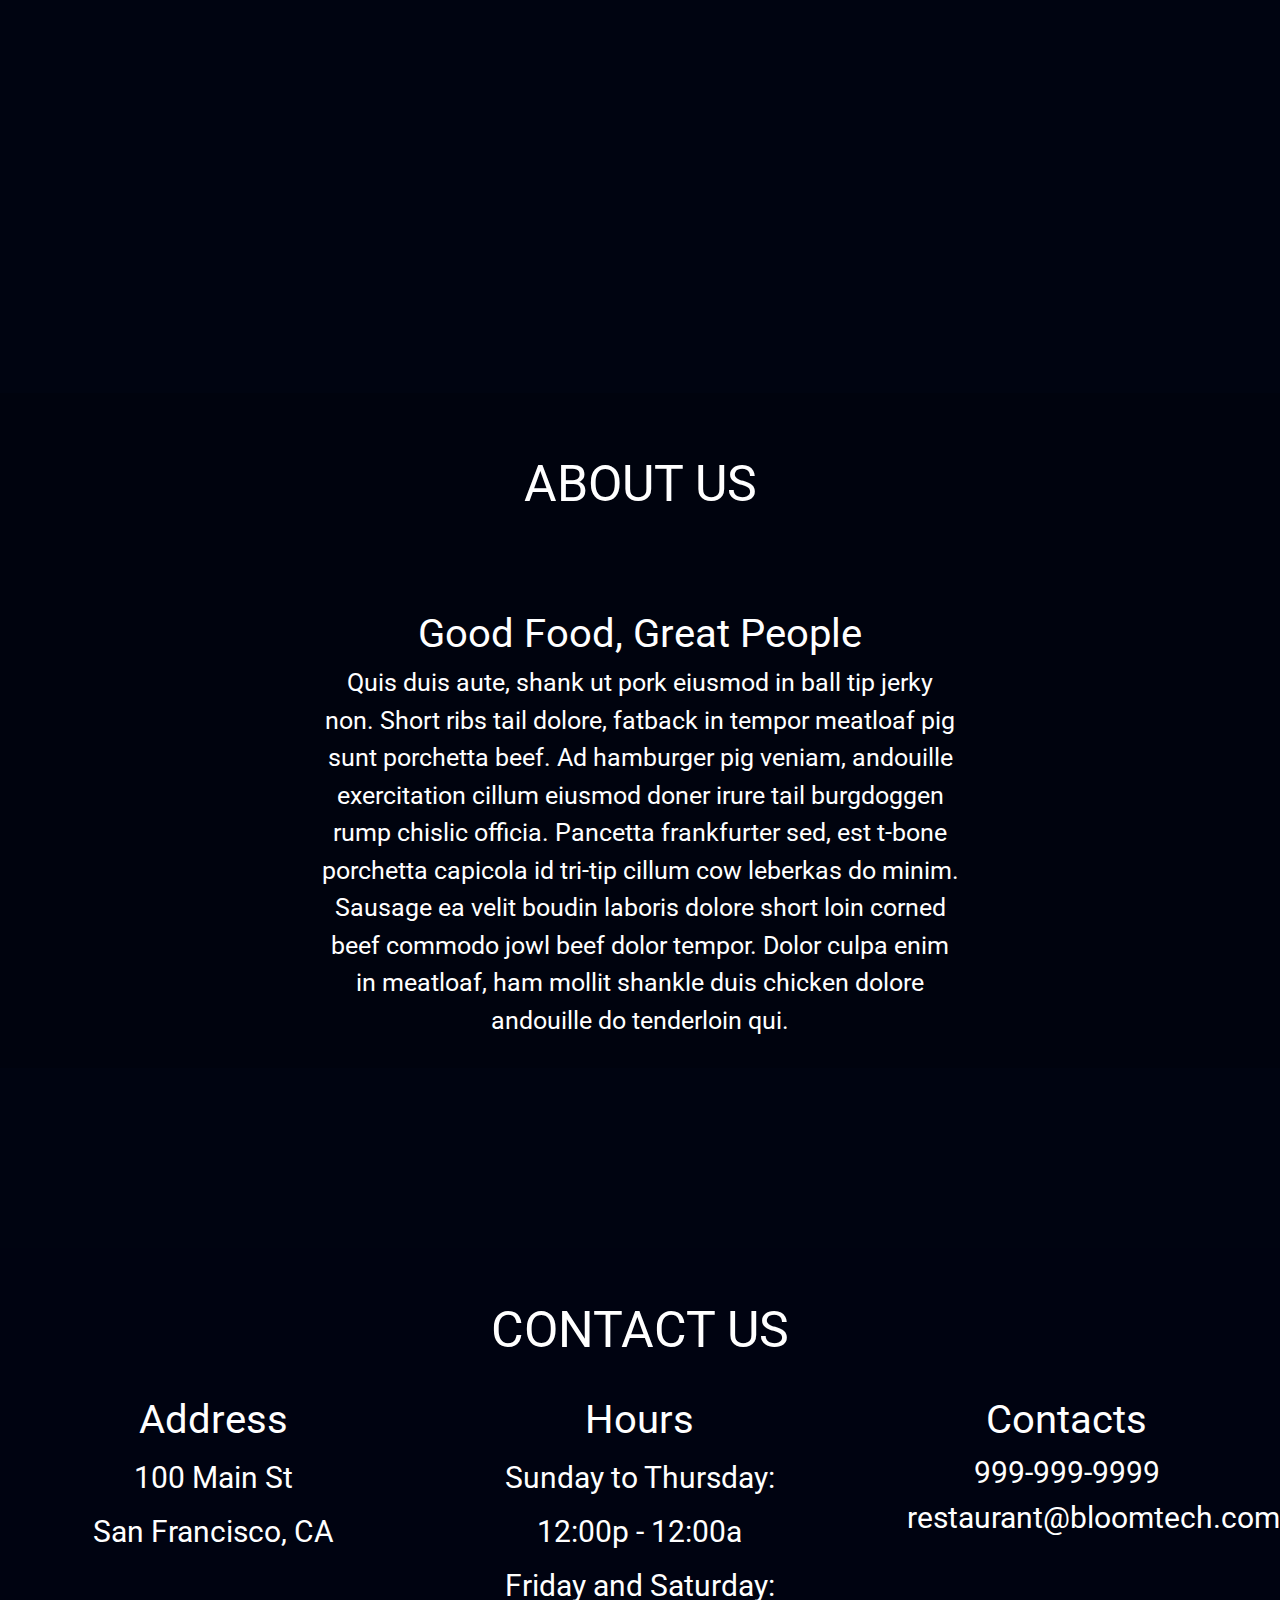
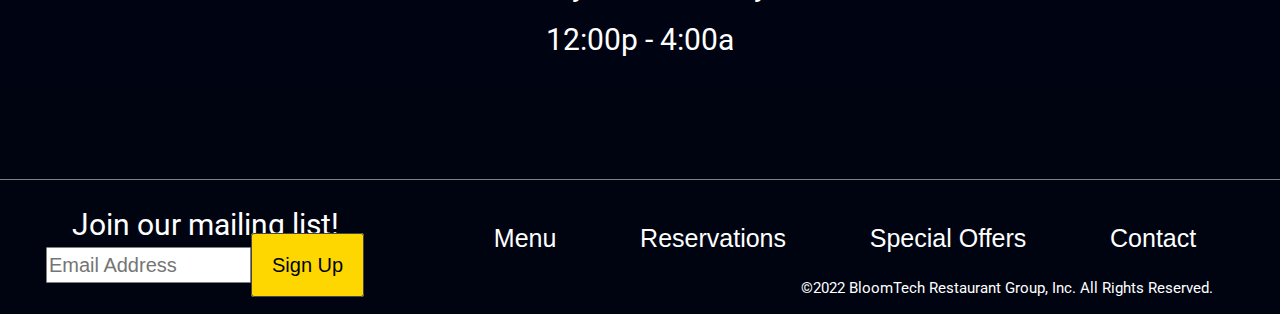
==== commit 9273379a: "completed desktop draft for home page" ====
--- a/index.html
+++ b/index.html
@@ -145,10 +145,10 @@
 				</div>
 				<!-- nav -->
 				<nav>
-					<button><a href="/menu.html">Menu</a></button>
-					<button><a href="/reservations.html">Reservations</a></button>
-					<button><a href="/special-offers.html">Special Offers</a></button>
-					<button><a href="/contact.html">Contact</a></button>
+					<button><a target="_blank" href="/menu.html">Menu</a></button>
+					<button><a target="_blank" href="/reservations.html">Reservations</a></button>
+					<button><a target="_blank" href="/special-offers.html">Special Offers</a></button>
+					<button><a target="_blank" href="/contact.html">Contact</a></button>
 				</nav>
 			</div>
 			<!-- copyright -->
--- a/css/index.css
+++ b/css/index.css
@@ -328,6 +328,8 @@
 
 footer nav {
     width: 70%;
+    display: flex;
+    justify-content: space-evenly;
 }
 
 footer p {
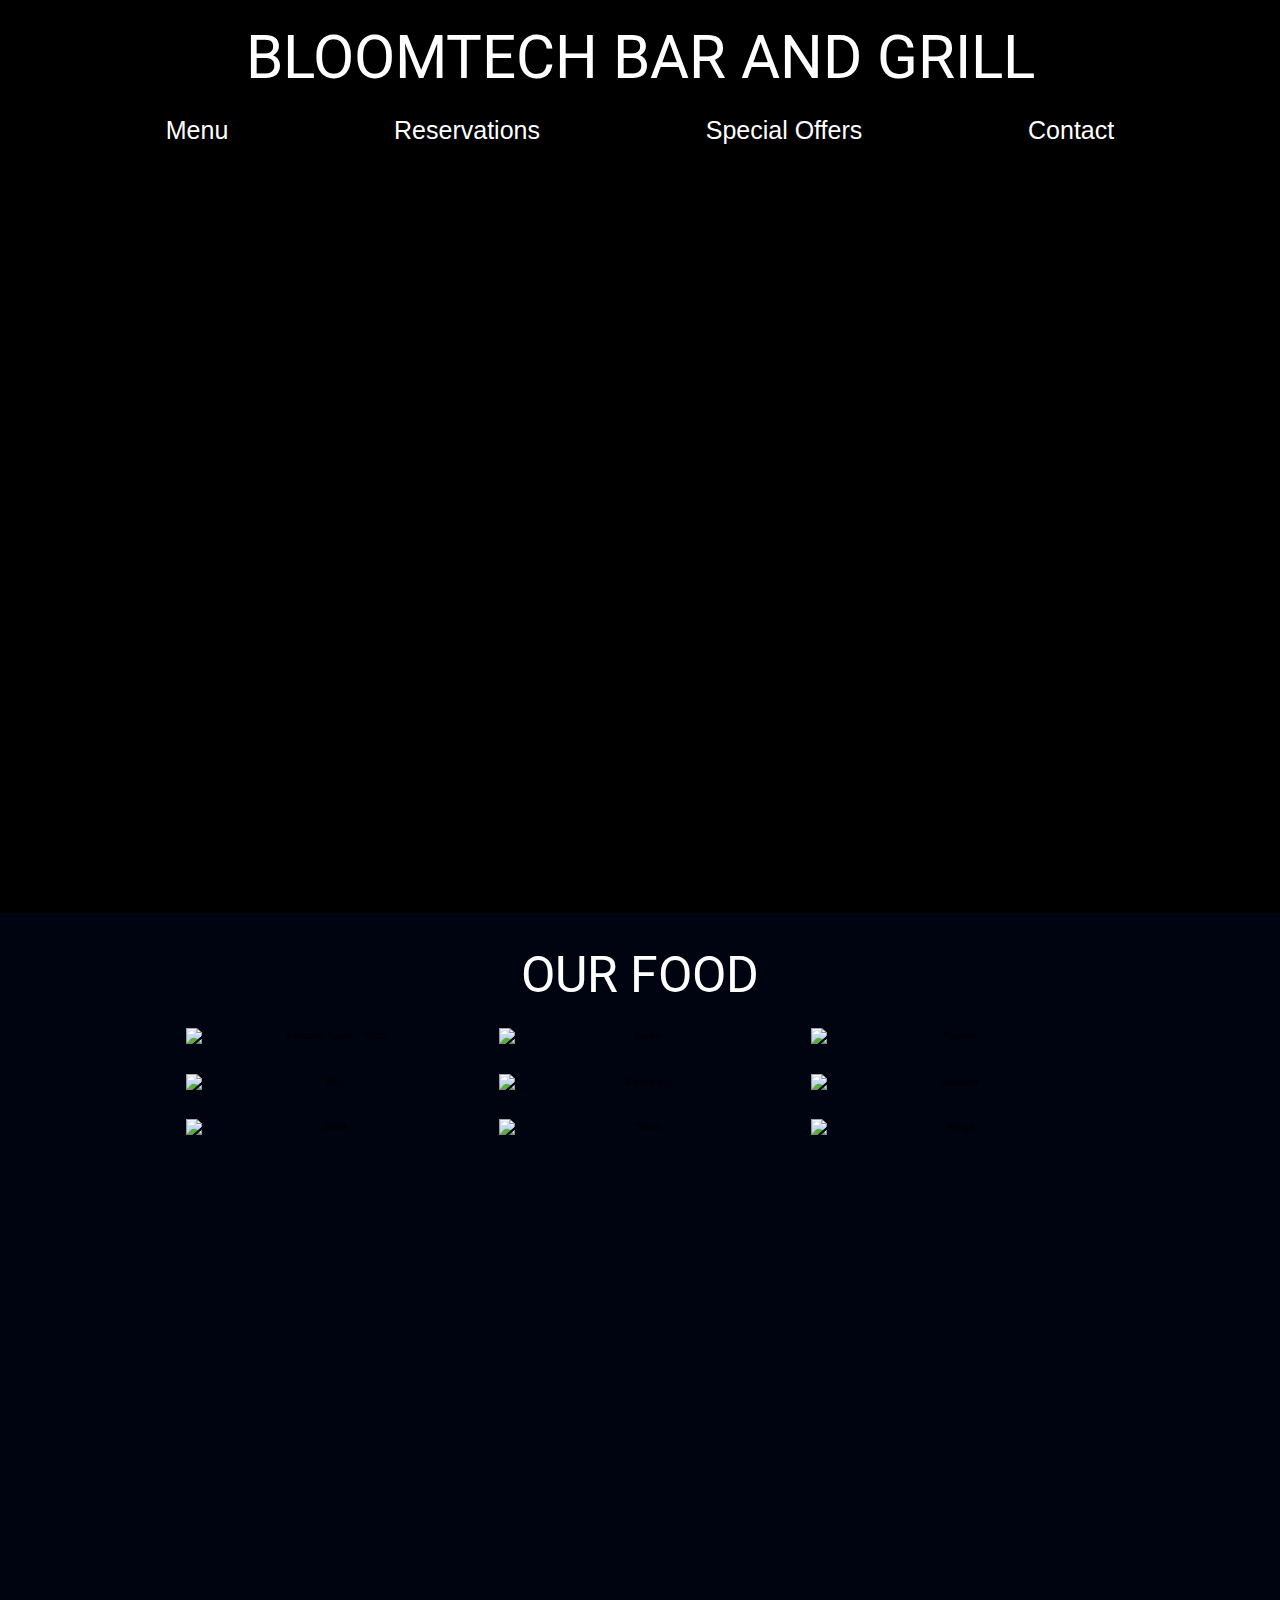
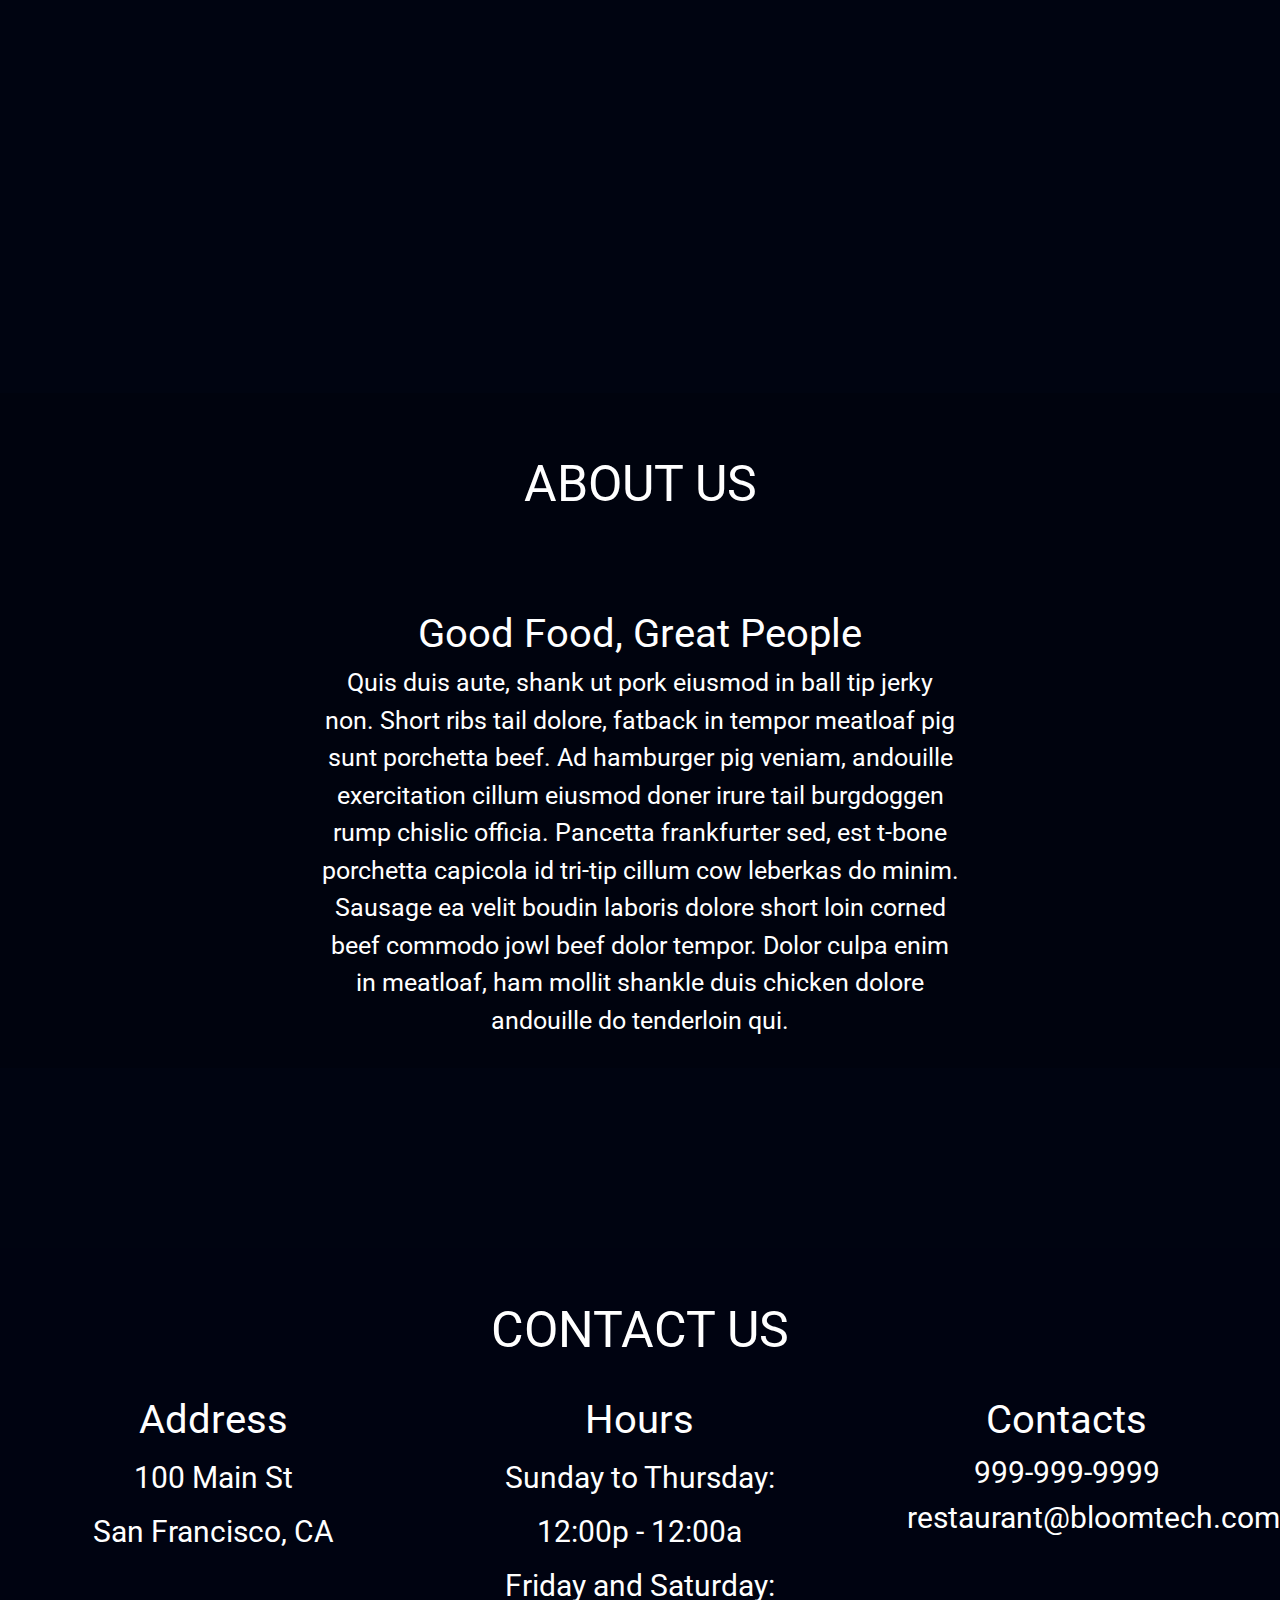
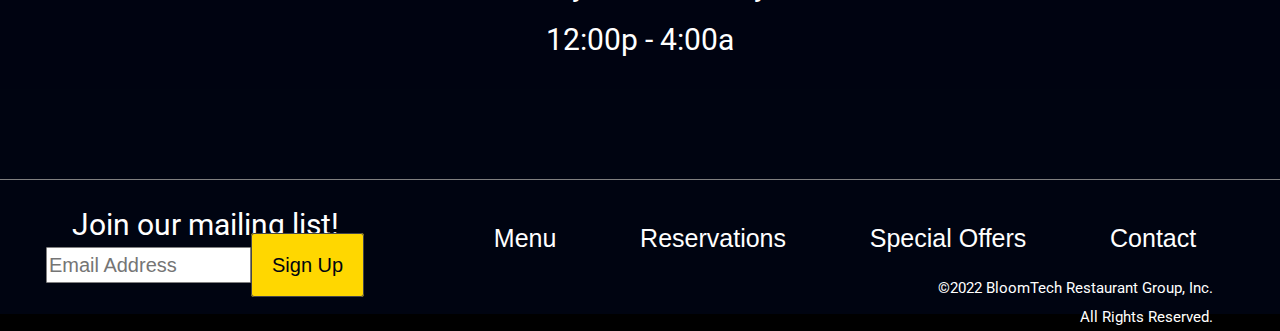
==== commit baccfff0: "completed home page mobile layout rough draft" ====
--- a/index.html
+++ b/index.html
@@ -141,7 +141,11 @@
 				<!-- email signup -->
 				<div>
 					<h3>Join our mailing list!</h3>
-					<input placeholder="Email Address"><button><a id="SignUp" href="">Sign Up</a></button></input>
+					<input placeholder="Email Address">
+						<button id="emailButton">
+							<a id="SignUp" href="">Sign Up</a>
+						</button>
+					</input>
 				</div>
 				<!-- nav -->
 				<nav>
@@ -152,7 +156,8 @@
 				</nav>
 			</div>
 			<!-- copyright -->
-			<p>©2022 BloomTech Restaurant Group, Inc. All Rights Reserved.</p>
+			<p>©2022 BloomTech Restaurant Group, Inc.</p> 
+			<p>All Rights Reserved.</p>
 		</footer>
 	</div>
 </body>
--- a/css/index.css
+++ b/css/index.css
@@ -342,13 +342,46 @@
 /* mobile media query */
 @media (max-width: 428px) {
     /* header section */
-    
+
+    h1 {
+        font-size: 6rem;
+        padding: 3% 1%;
+        margin: 0;
+    }
+
+    .nav {
+        flex-direction: column;
+    }
+
+    .nav button {
+        margin: 3% 0;
+    }
+
+    button a {
+        font-size: 3rem;
+        font-weight: 450;
+    }
 
     /* gallery section */
     .gallery {
         height: auto;
     }
     
+    .gallery div{
+        padding: 0;
+        margin: 0;
+    }
+
+    .gallery div div{
+        flex-direction: column;
+    }
+
+    .gallery img {
+        width: 100%;
+        padding: 0;
+        margin: 5% 0;
+    }
+
     /* about us section */
 
     .about {
@@ -394,4 +427,49 @@
         font-size: 2rem;
     }
 
-}
+    .footerStyling {
+        flex-direction: column;
+        align-items: center;
+    }
+    .footerStyling div{
+        width: 100%;
+       flex-direction: column;
+       align-items: center;
+    }
+
+    .footerStyling div h3{
+       margin: 2% 0;
+    }
+
+    footer input {
+        width: 90%;
+        margin: 0;
+    }
+
+    #emailButton {
+        width: 100%;
+        padding: 1% 0%;
+        margin: 0;
+    }
+
+    #SignUp {
+        width: 100%;
+        /* padding: 1% 10%; */
+    }
+
+    footer nav {
+        width: 100%;
+        flex-direction: column;
+    }
+
+    .footerStyling nav button {
+        width: 100%;
+        margin: 1% 0;
+    }
+
+    footer p {
+        font-size: 1.6rem;
+        text-align: center;
+        padding: 3px;
+    }
+}
